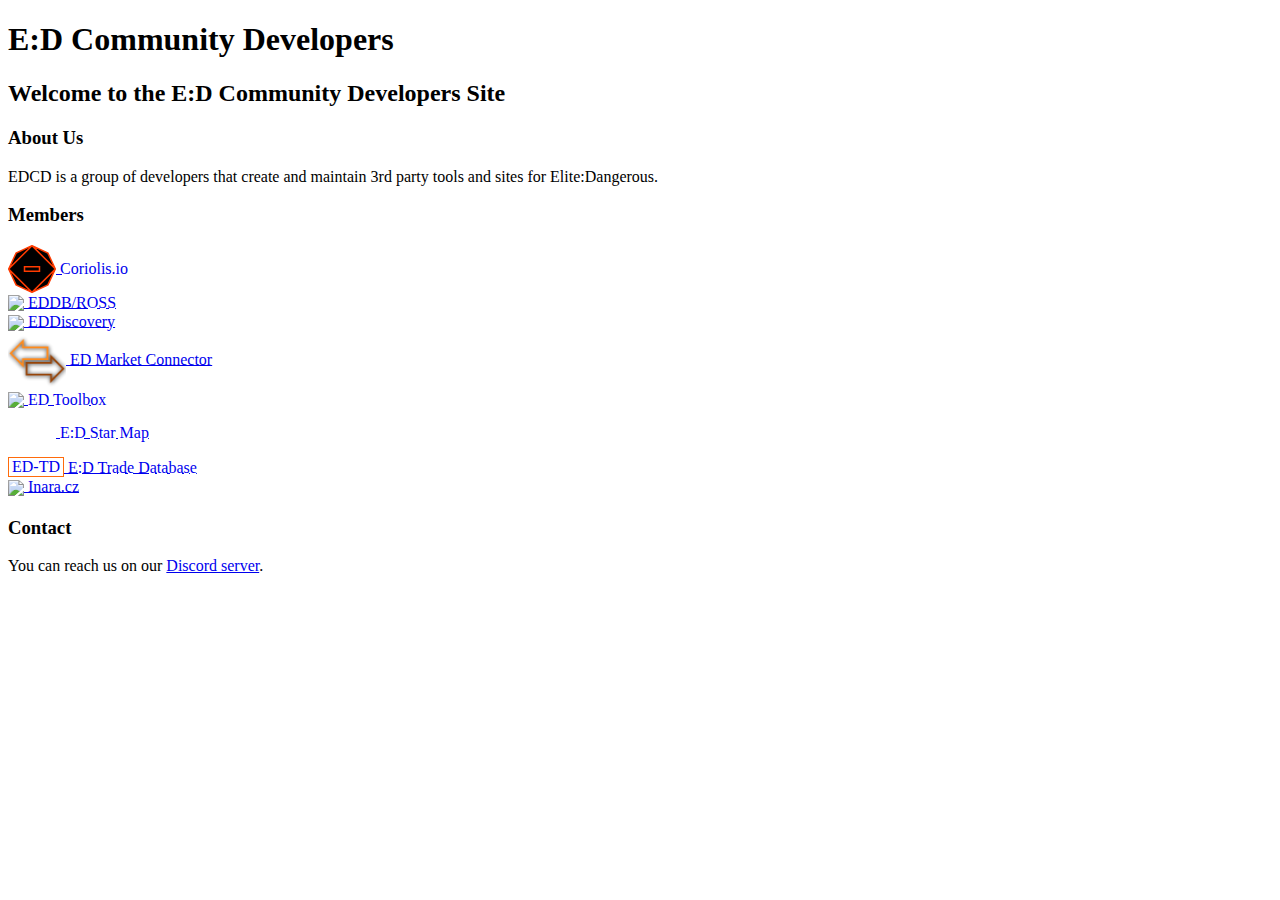
==== index.html @ 31a459c4 "adding edmc" ====
<!DOCTYPE html>
<html>
  <head>
    <meta charset='utf-8'>
    <meta http-equiv="X-UA-Compatible" content="chrome=1">
    <link rel="stylesheet" type="text/css" href="stylesheets/stylesheet.css" media="screen">
    <link rel="stylesheet" type="text/css" href="stylesheets/github-dark.css" media="screen">

    <title>E:D Community Developers</title>
  </head>

  <body>

    <header>
      <div class="container">
        <h1>E:D Community Developers</h1>
        <h2>Welcome to the E:D Community Developers Site</h2>
      </div>
    </header>

    <div class="container">
      <section id="main_content">
        <h3>About Us</h3>
        <p>EDCD is a group of developers that create and maintain 3rd party tools and sites for Elite:Dangerous.</p>

        <h3>Members</h3>
        <div style="clear: both; overflow:hidden; margin-bottom: 20px;">
          <div class="member" style="color:#FF3B00;">
            <a href="http://coriolis.io" target="_blank">
              <svg height="48" viewBox="0 0 32 32" style="vertical-align: middle;">
                <g transform='translate(1,1)'>
                  <path stroke='#ff3b00' transform='rotate(45 15 15)' d='m4,4 l 11,-4 l 11,4 l 4,11 l -4,11 l -11,4 l -11,-4 l -4,-11 l 4,-11 l 22,0 l 0,22 l -22,0 z' strokeWidth='1' fill='#000000'/>
                  <rect height='3' width='10' y='13.5' x='10' strokeWidth='1' stroke='#ff3b00'/>
                </g>
              </svg>
              <span style="vertical-align:middle">Coriolis.io</span>
            </a>
          </div>

          <div class="member" style="color:#fff;">
            <a href="http://eddb.io/" target="_blank">
              <img style="vertical-align:middle" src="//edcd.github.io/images/eddb-logo.png" width="58">
              <span style="vertical-align:middle">EDDB/ROSS</span>
            </a>
          </div>

          <div class="member" style="color:#fff;">
            <a href="http://eddiscovery.astronet.se/" target="_blank">
              <img style="vertical-align:middle" src="//edcd.github.io/images/ed-disco-logo.png" width="58">
              <span style="vertical-align:middle">EDDiscovery</span>
            </a>
          </div>

          <div class="member" style="color:#fff;">
            <a href="https://github.com/Marginal/EDMarketConnector" target="_blank">
              <img style="vertical-align:middle" src="images/edmc-logo.png" width="58">
              <span style="vertical-align:middle">ED Market Connector</span>
            </a>
          </div>

          <div class="member" style="color:#fff;">
            <a href="http://edtb.xyz/" target="_blank">
              <img style="vertical-align:middle" src="//edcd.github.io/images/edtb-logo.png" height="48">
              <span style="vertical-align:middle">ED Toolbox</span>
            </a>
          </div>


          <div class="member" style="color:#c8c8c8;">
            <a href="http://edsm.net/" target="_blank">
              <svg style="display:inline-block;vertical-align:middle" height="48" viewBox="0 0 960 960">
                <path fill="#FFFFFF" d="M289.253,242.47c32.203,12.904,57.848,38.699,70.546,71.006c12.904-32.203,38.698-57.848,71.005-70.545
                  c-32.202-12.904-57.848-38.699-70.546-71.005C347.354,204.127,321.561,229.772,289.253,242.47z" class="star1"></path>
                <path fill="#FFFFFF" d="M463.75,365.491c29.247,11.72,52.538,35.147,64.071,64.488c11.719-29.247,35.145-52.538,64.486-64.07
                  c-29.246-11.72-52.537-35.147-64.068-64.488C516.518,330.668,493.092,353.959,463.75,365.491z" class="star2"></path>
                <path fill="#FFFFFF" d="M667.417,230.336c50.782,20.35,91.224,61.028,111.25,111.976c20.349-50.783,61.024-91.226,111.973-111.25
                  c-50.782-20.35-91.224-61.028-111.247-111.975C759.041,169.871,718.365,210.313,667.417,230.336z" class="star3"></path>
                <path fill="#FFFFFF" d="M793.417,615.483c30.308,12.145,54.443,36.423,66.396,66.829c12.144-30.309,36.42-54.445,66.826-66.396
                  c-30.308-12.145-54.443-36.422-66.395-66.828C848.1,579.396,823.823,603.532,793.417,615.483z" class="star4"></path>
                <path fill="#FFFFFF" d="M71.488,754.347c49.385,19.79,88.715,59.349,108.188,108.894c19.79-49.386,59.348-88.715,108.893-108.188
                  c-49.385-19.79-88.715-59.349-108.188-108.893C160.591,695.546,121.034,734.874,71.488,754.347z" class="star5"></path>
              </svg>
              <span style="vertical-align:middle">E:D Star Map</span>
            </a>
          </div>


          <div class="member" style="color:#ff6b0b;">
            <a href="http://ed-td.space/" target="_blank">
              <div style="display: inline-block; padding: 0 3px; height:48; text-align:center; border: 1px solid #ff6b0b;">ED-TD</div>
              <span style="vertical-align:middle">E:D Trade Database</span>
            </a>
          </div>



          <div class="member" style="color:#fff;">
            <a href="http://inara.cz/" target="_blank">
              <img style="vertical-align:middle" src="//edcd.github.io/images/inara-logo.png" height="48">
              <span style="vertical-align:middle">Inara.cz</span>
            </a>
          </div>
        </div>

        <h3>Contact</h3>
        <p>You can reach us on our <a href="https://discord.gg/0uwCh6R62aQ0eeAX">Discord server</a>.
      </section>
    </div>
  </body>
</html>
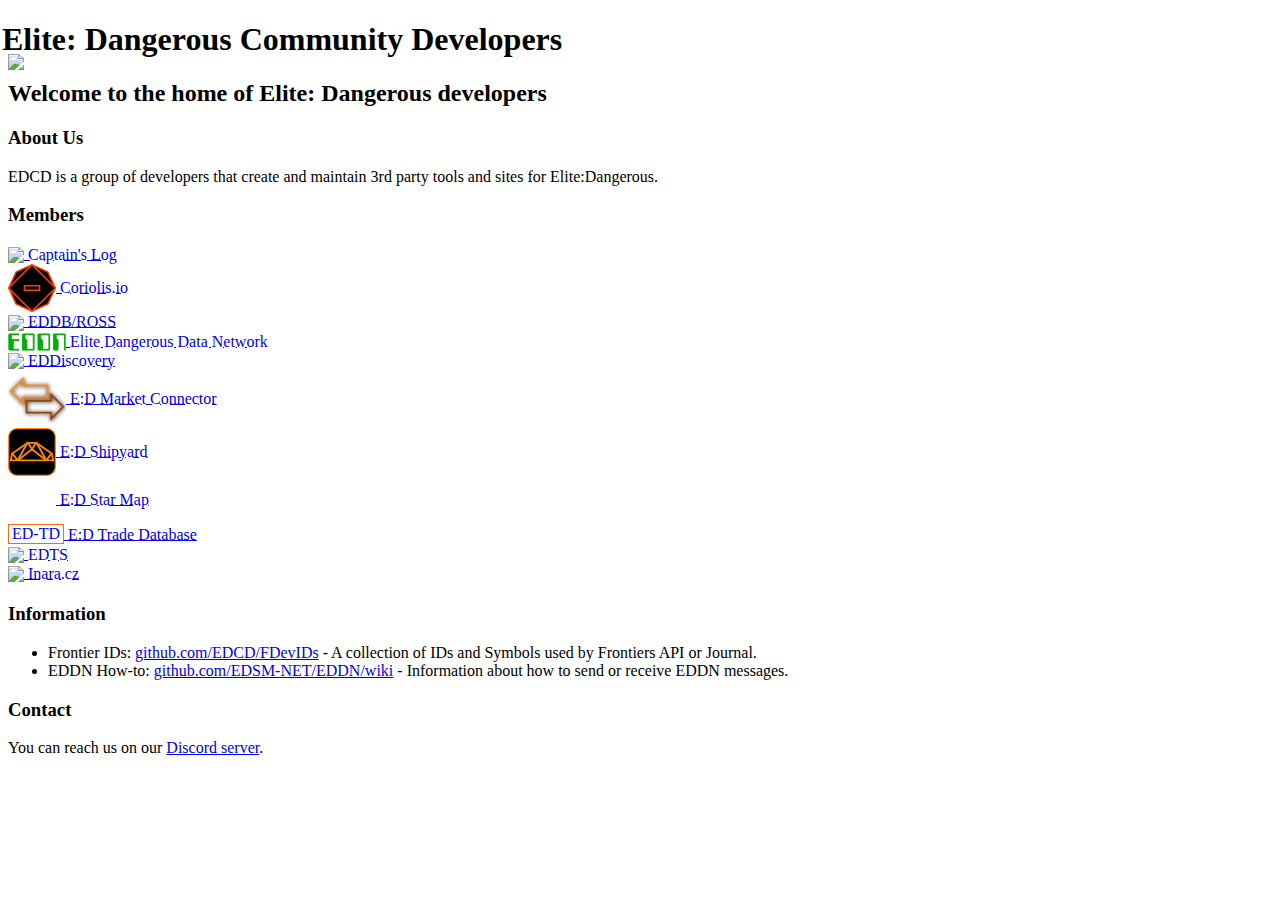
==== commit a578e128: "Add EDDN" ====
--- a/index.html
+++ b/index.html
@@ -13,8 +13,8 @@
 
     <header>
       <div class="container">
-        <h1>E:D Community Developers</h1>
-        <h2>Welcome to the E:D Community Developers Site</h2>
+        <h1><img src="images/edcd-white.png" style="height:80px; margin-bottom: -20px; margin-right: -30px"> Elite: Dangerous Community Developers</h1>
+        <h2>Welcome to the home of Elite: Dangerous developers</h2>
       </div>
     </header>
 
@@ -25,6 +25,14 @@
 
         <h3>Members</h3>
         <div style="clear: both; overflow:hidden; margin-bottom: 20px;">
+
+          <div class="member" style="color:#fff;">
+            <a href="http://scarygliders.net/captains-log/" target="_blank">
+              <img style="vertical-align:middle" src="images/captainslog.png" width="58">
+              <span style="vertical-align:middle">Captain's Log</span>
+            </a>
+          </div>
+
           <div class="member" style="color:#FF3B00;">
             <a href="http://coriolis.io" target="_blank">
               <svg height="48" viewBox="0 0 32 32" style="vertical-align: middle;">
@@ -39,32 +47,73 @@
 
           <div class="member" style="color:#fff;">
             <a href="http://eddb.io/" target="_blank">
-              <img style="vertical-align:middle" src="//edcd.github.io/images/eddb-logo.png" width="58">
+              <img style="vertical-align:middle" src="images/eddb-logo.png" width="58">
               <span style="vertical-align:middle">EDDB/ROSS</span>
+            </a>
+          </div>
+
+          <div class="member" style="color:#00af00;">
+            <a href="https://github.com/EDSM-NET/EDDN/wiki" target="_blank">
+              <img style="vertical-align:middle" src="images/eddn-logo.png" width="58">
+              <span style="vertical-align:middle">Elite Dangerous Data Network</span>
             </a>
           </div>
 
           <div class="member" style="color:#fff;">
             <a href="http://eddiscovery.astronet.se/" target="_blank">
-              <img style="vertical-align:middle" src="//edcd.github.io/images/ed-disco-logo.png" width="58">
+              <img style="vertical-align:middle" src="images/ed-disco-logo.png" width="58">
               <span style="vertical-align:middle">EDDiscovery</span>
             </a>
           </div>
 
+<!--           <div class="member" style="color:#fff;">
+            <a href="https://github.com/Duke-Jones/ED-IBE" target="_blank">
+              <img style="vertical-align:middle" src="images/edibe.png" width="58">
+              <span style="vertical-align:middle">ED-IBE</span>
+            </a>
+          </div> -->
+
           <div class="member" style="color:#fff;">
-            <a href="https://github.com/Marginal/EDMarketConnector" target="_blank">
+            <a href="https://github.com/Marginal/EDMarketConnector/wiki" target="_blank">
               <img style="vertical-align:middle" src="images/edmc-logo.png" width="58">
-              <span style="vertical-align:middle">ED Market Connector</span>
+              <span style="vertical-align:middle">E:D Market Connector</span>
             </a>
           </div>
 
-          <div class="member" style="color:#fff;">
+
+<!--           <div class="member" style="color:#fff;">
             <a href="http://edtb.xyz/" target="_blank">
-              <img style="vertical-align:middle" src="//edcd.github.io/images/edtb-logo.png" height="48">
+              <img style="vertical-align:middle" src="images/edtb-logo.png" height="48">
               <span style="vertical-align:middle">ED Toolbox</span>
             </a>
           </div>
+ -->
 
+          <div class="member" style="color:#FF860D;">
+            <a href="http://www.edshipyard.com" target="_blank">
+              <svg height="48" viewBox="0 0 21590 21590" style="vertical-align: middle;">
+                <g>
+                  <path fill="rgb(0,0,0)" stroke="none" d="M 3808,316 C 2062,316 316,2062 316,3808 L 316,17779 C 316,19525 2062,21272 3808,21272 L 17779,21272 C 19525,21272 21272,19525 21272,17779 L 21272,3808 C 21272,2062 19525,316 17779,316 L 3808,316 Z M 316,316 L 316,316 Z M 21272,21272 L 21272,21272 Z"/>
+                  <path fill="none" stroke="#FF860D" stroke-width="540" stroke-linejoin="round" d="M 3808,316 C 2062,316 316,2062 316,3808 L 316,17779 C 316,19525 2062,21272 3808,21272 L 17779,21272 C 19525,21272 21272,19525 21272,17779 L 21272,3808 C 21272,2062 19525,316 17779,316 L 3808,316 Z"/>
+                  <path fill="none" stroke="#FF860D" stroke-width="810" stroke-linejoin="round" stroke-linecap="round" d="M 12382,6985 L 10795,9525"/>
+                  <path fill="none" stroke="#FF860D" stroke-width="810" stroke-linejoin="round" stroke-linecap="round" d="M 9207,6985 L 10795,9525"/>
+                  <path fill="none" stroke="#FF860D" stroke-width="810" stroke-linejoin="round" stroke-linecap="round" d="M 8890,6667 L 12700,6667"/>
+                  <path fill="none" stroke="#FF860D" stroke-width="810" stroke-linejoin="round" stroke-linecap="round" d="M 4445,14287 L 8572,6985"/>
+                  <path fill="none" stroke="#FF860D" stroke-width="810" stroke-linejoin="round" stroke-linecap="round" d="M 17145,14287 L 13017,6985"/>
+                  <path fill="none" stroke="#FF860D" stroke-width="810" stroke-linejoin="round" stroke-linecap="round" d="M 1270,14606 L 20320,14606"/>
+                  <path fill="none" stroke="#FF860D" stroke-width="810" stroke-linejoin="round" stroke-linecap="round" d="M 1905,11430 L 1270,14606"/>
+                  <path fill="none" stroke="#FF860D" stroke-width="810" stroke-linejoin="round" stroke-linecap="round" d="M 20320,14605 L 19685,11430"/>
+                  <path fill="none" stroke="#FF860D" stroke-width="810" stroke-linejoin="round" stroke-linecap="round" d="M 1905,11430 L 8890,6667"/>
+                  <path fill="none" stroke="#FF860D" stroke-width="810" stroke-linejoin="round" stroke-linecap="round" d="M 19685,11430 L 12700,6667"/>
+                  <path fill="none" stroke="#FF860D" stroke-width="810" stroke-linejoin="round" stroke-linecap="round" d="M 2222,11747 L 4127,14287"/>
+                  <path fill="none" stroke="#FF860D" stroke-width="810" stroke-linejoin="round" stroke-linecap="round" d="M 19367,11747 L 17462,14287"/>
+                  <path fill="none" stroke="#FF860D" stroke-width="810" stroke-linejoin="round" stroke-linecap="round" d="M 4762,14287 L 10795,9525"/>
+                  <path fill="none" stroke="#FF860D" stroke-width="810" stroke-linejoin="round" stroke-linecap="round" d="M 16827,14287 L 10795,9525"/>
+                </g>
+              </svg>
+              <span style="vertical-align:middle">E:D Shipyard</span>
+            </a>
+          </div>
 
           <div class="member" style="color:#c8c8c8;">
             <a href="http://edsm.net/" target="_blank">
@@ -93,14 +142,27 @@
           </div>
 
 
+          <div class="member" style="color:#fff;">
+            <a href="https://bitbucket.org/Esvandiary/edts" target="_blank">
+              <img style="vertical-align:middle" src="images/edts.png" width="58">
+              <span style="vertical-align:middle">EDTS</span>
+            </a>
+          </div>
+
 
           <div class="member" style="color:#fff;">
             <a href="http://inara.cz/" target="_blank">
-              <img style="vertical-align:middle" src="//edcd.github.io/images/inara-logo.png" height="48">
+              <img style="vertical-align:middle" src="images/inara-logo.png" height="48">
               <span style="vertical-align:middle">Inara.cz</span>
             </a>
           </div>
         </div>
+
+        <h3>Information</h3>
+        <ul>
+          <li>Frontier IDs: <a href="https://github.com/EDCD/FDevIDs">github.com/EDCD/FDevIDs</a> - A collection of IDs and Symbols used by Frontiers API or Journal.</li>
+          <li>EDDN How-to: <a href="https://github.com/EDSM-NET/EDDN/wiki#app-developers-data-uploaders">github.com/EDSM-NET/EDDN/wiki</a> - Information about how to send or receive EDDN messages.</li>
+        </ul>
 
         <h3>Contact</h3>
         <p>You can reach us on our <a href="https://discord.gg/0uwCh6R62aQ0eeAX">Discord server</a>.
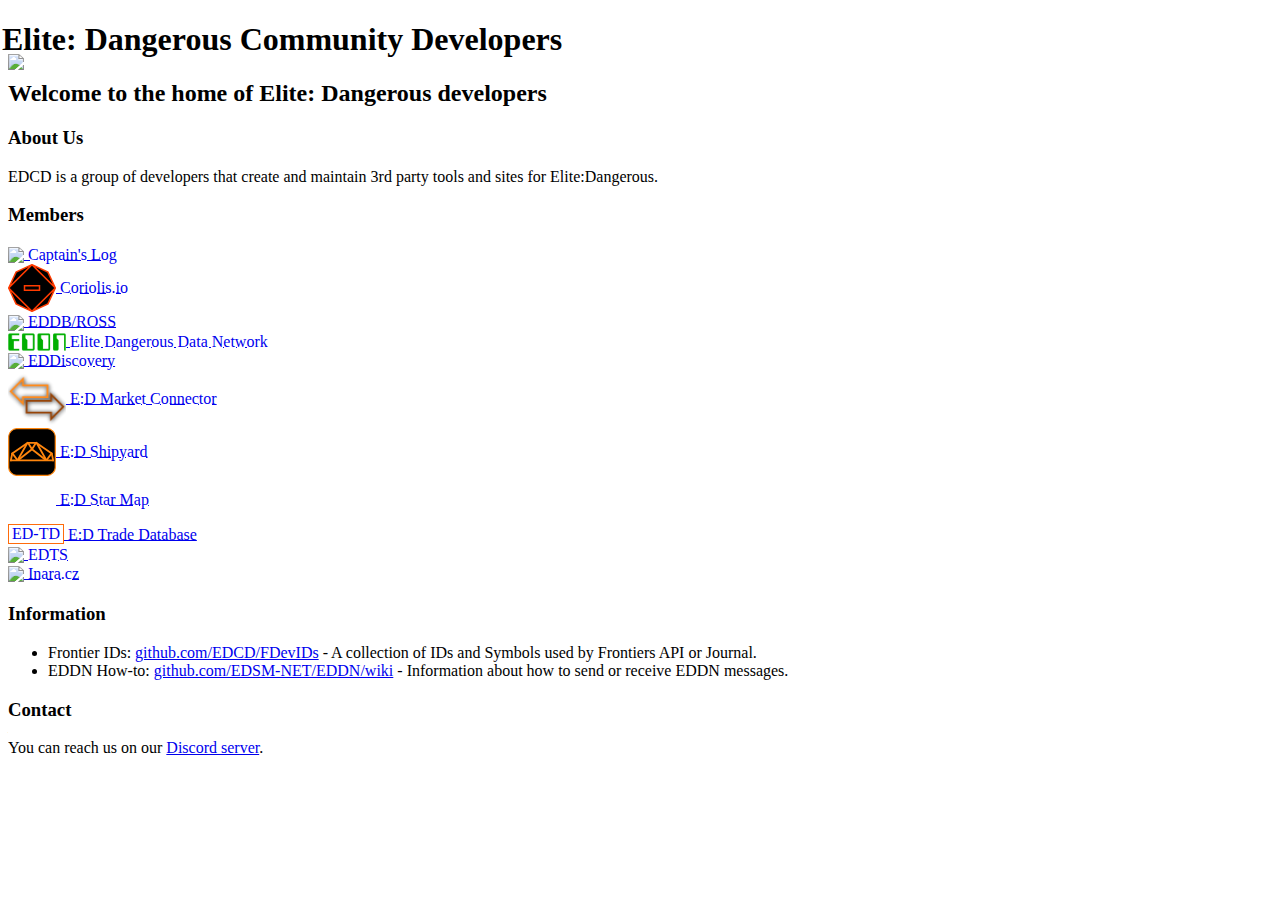
==== commit fca082af: "EDMC is orange" ====
--- a/index.html
+++ b/index.html
@@ -73,7 +73,7 @@
             </a>
           </div> -->
 
-          <div class="member" style="color:#fff;">
+          <div class="member" style="color:#ff8000;">
             <a href="https://github.com/Marginal/EDMarketConnector/wiki" target="_blank">
               <img style="vertical-align:middle" src="images/edmc-logo.png" width="58">
               <span style="vertical-align:middle">E:D Market Connector</span>
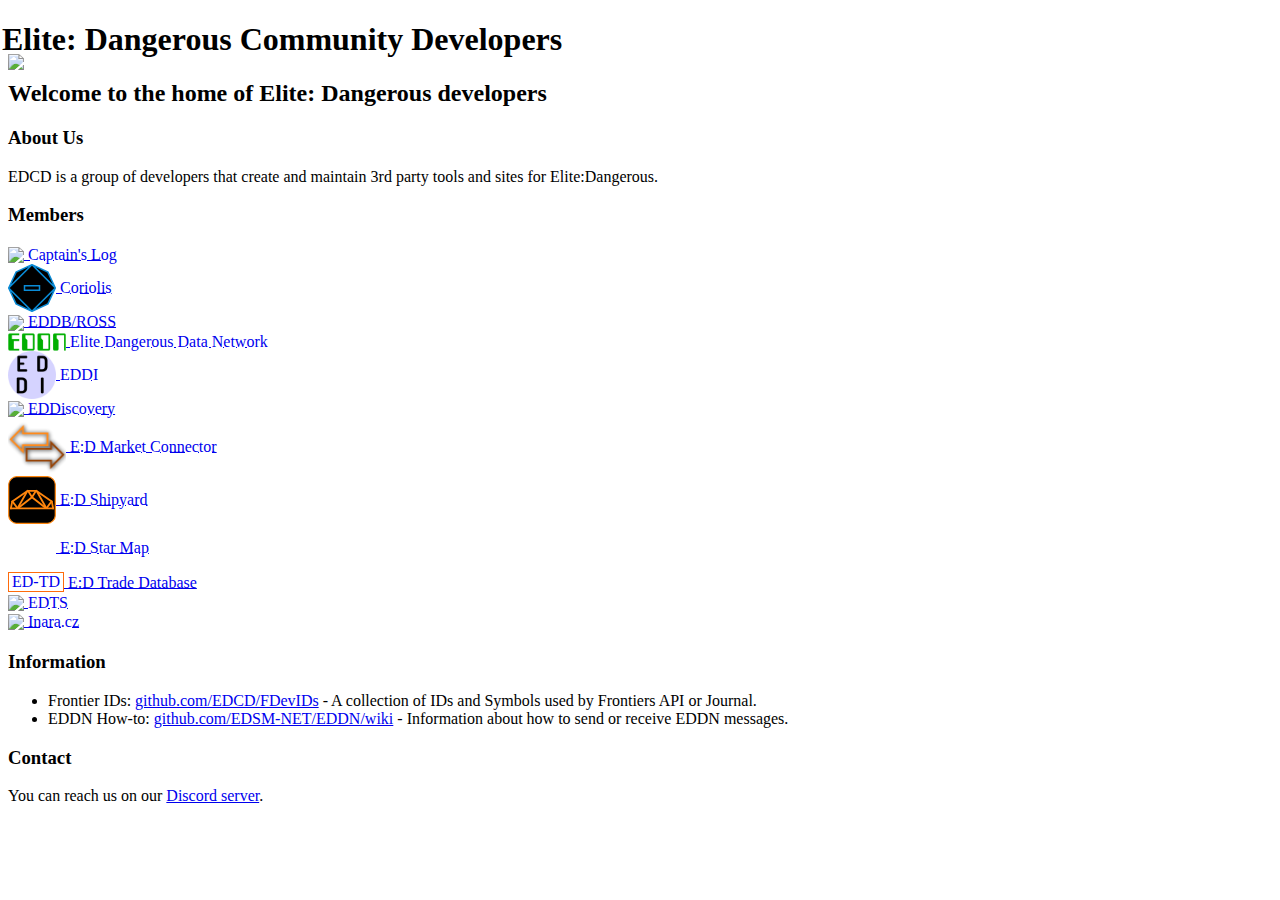
==== commit 1367f7f2: "Add EDDI" ====
--- a/index.html
+++ b/index.html
@@ -34,14 +34,14 @@
           </div>
 
           <div class="member" style="color:#FF3B00;">
-            <a href="http://coriolis.io" target="_blank">
+            <a href="https://coriolis.edcd.io/" target="_blank">
               <svg height="48" viewBox="0 0 32 32" style="vertical-align: middle;">
                 <g transform='translate(1,1)'>
-                  <path stroke='#ff3b00' transform='rotate(45 15 15)' d='m4,4 l 11,-4 l 11,4 l 4,11 l -4,11 l -11,4 l -11,-4 l -4,-11 l 4,-11 l 22,0 l 0,22 l -22,0 z' strokeWidth='1' fill='#000000'/>
-                  <rect height='3' width='10' y='13.5' x='10' strokeWidth='1' stroke='#ff3b00'/>
+                  <path stroke='#0a8bd6' transform='rotate(45 15 15)' d='m4,4 l 11,-4 l 11,4 l 4,11 l -4,11 l -11,4 l -11,-4 l -4,-11 l 4,-11 l 22,0 l 0,22 l -22,0 z' strokeWidth='1' fill='#000000'/>
+                  <rect height='3' width='10' y='13.5' x='10' strokeWidth='1' stroke='#0a8bd6'/>
                 </g>
               </svg>
-              <span style="vertical-align:middle">Coriolis.io</span>
+              <span style="vertical-align:middle">Coriolis</span>
             </a>
           </div>
 
@@ -56,6 +56,13 @@
             <a href="https://github.com/EDSM-NET/EDDN/wiki" target="_blank">
               <img style="vertical-align:middle" src="images/eddn-logo.png" width="58">
               <span style="vertical-align:middle">Elite Dangerous Data Network</span>
+            </a>
+          </div>
+
+          <div class="member" style="color:#d5d3ff;">
+            <a href="https://github.com/EDCD/EDDI" target="_blank">
+              <img style="vertical-align:middle" src="images/eddi-logo.png" height="48">
+              <span style="vertical-align:middle">EDDI</span>
             </a>
           </div>
 
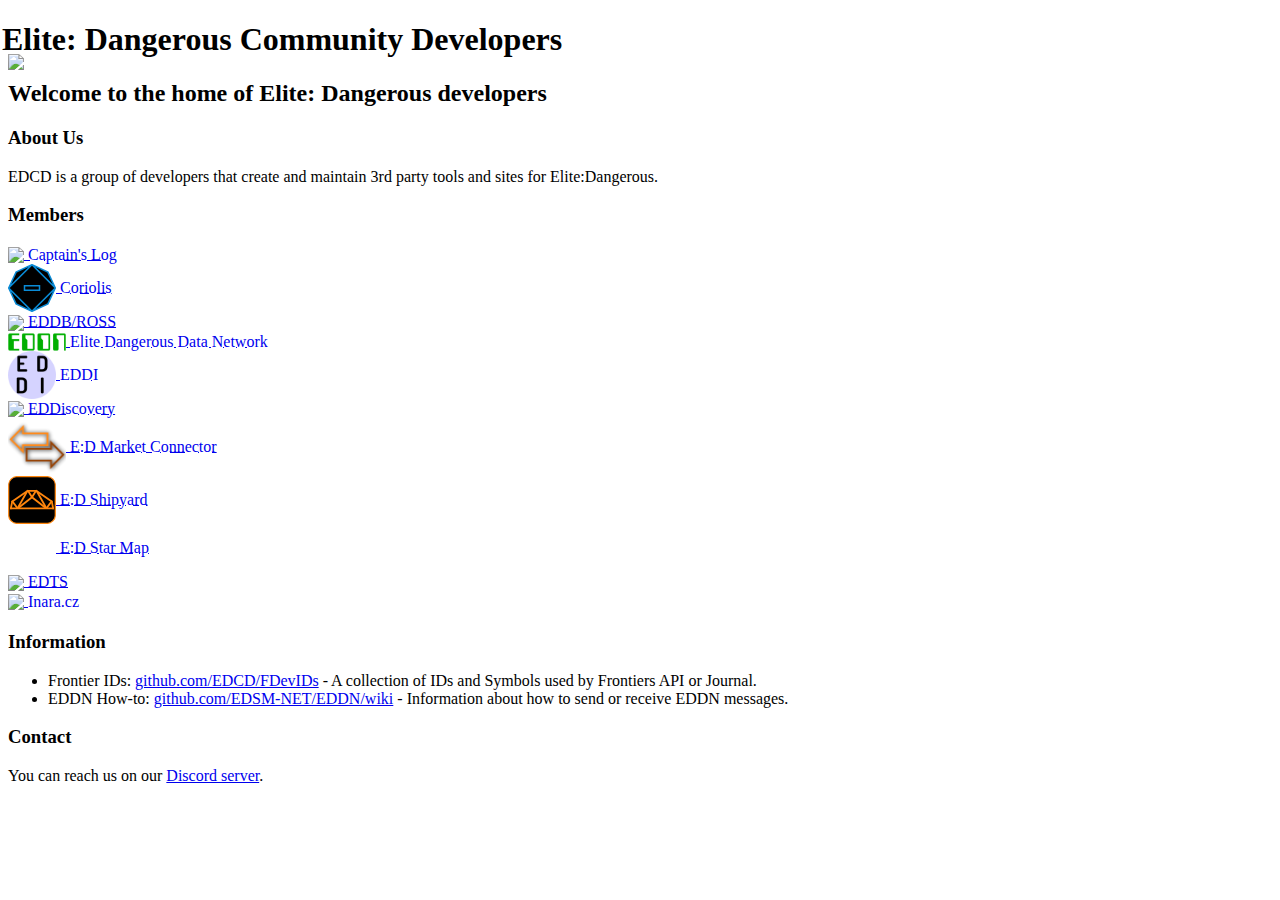
==== commit d342e29b: "Fix broken links" ====
--- a/index.html
+++ b/index.html
@@ -27,14 +27,14 @@
         <div style="clear: both; overflow:hidden; margin-bottom: 20px;">
 
           <div class="member" style="color:#fff;">
-            <a href="http://scarygliders.net/captains-log/" target="_blank">
+            <a href="https://captainslog.scarygliders.net/" target="_blank">
               <img style="vertical-align:middle" src="images/captainslog.png" width="58">
               <span style="vertical-align:middle">Captain's Log</span>
             </a>
           </div>
 
           <div class="member" style="color:#FF3B00;">
-            <a href="https://coriolis.edcd.io/" target="_blank">
+            <a href="https://coriolis.io/" target="_blank">
               <svg height="48" viewBox="0 0 32 32" style="vertical-align: middle;">
                 <g transform='translate(1,1)'>
                   <path stroke='#0a8bd6' transform='rotate(45 15 15)' d='m4,4 l 11,-4 l 11,4 l 4,11 l -4,11 l -11,4 l -11,-4 l -4,-11 l 4,-11 l 22,0 l 0,22 l -22,0 z' strokeWidth='1' fill='#000000'/>
@@ -46,7 +46,7 @@
           </div>
 
           <div class="member" style="color:#fff;">
-            <a href="http://eddb.io/" target="_blank">
+            <a href="https://eddb.io/" target="_blank">
               <img style="vertical-align:middle" src="images/eddb-logo.png" width="58">
               <span style="vertical-align:middle">EDDB/ROSS</span>
             </a>
@@ -67,37 +67,21 @@
           </div>
 
           <div class="member" style="color:#fff;">
-            <a href="http://eddiscovery.astronet.se/" target="_blank">
+            <a href="https://github.com/EDDiscovery/EDDiscovery/wiki" target="_blank">
               <img style="vertical-align:middle" src="images/ed-disco-logo.png" width="58">
               <span style="vertical-align:middle">EDDiscovery</span>
             </a>
           </div>
 
-<!--           <div class="member" style="color:#fff;">
-            <a href="https://github.com/Duke-Jones/ED-IBE" target="_blank">
-              <img style="vertical-align:middle" src="images/edibe.png" width="58">
-              <span style="vertical-align:middle">ED-IBE</span>
-            </a>
-          </div> -->
-
           <div class="member" style="color:#ff8000;">
-            <a href="https://github.com/Marginal/EDMarketConnector/wiki" target="_blank">
+            <a href="https://github.com/EDCD/EDMarketConnector/wiki" target="_blank">
               <img style="vertical-align:middle" src="images/edmc-logo.png" width="58">
               <span style="vertical-align:middle">E:D Market Connector</span>
             </a>
           </div>
 
-
-<!--           <div class="member" style="color:#fff;">
-            <a href="http://edtb.xyz/" target="_blank">
-              <img style="vertical-align:middle" src="images/edtb-logo.png" height="48">
-              <span style="vertical-align:middle">ED Toolbox</span>
-            </a>
-          </div>
- -->
-
           <div class="member" style="color:#FF860D;">
-            <a href="http://www.edshipyard.com" target="_blank">
+            <a href="http://www.edsy.org/" target="_blank">
               <svg height="48" viewBox="0 0 21590 21590" style="vertical-align: middle;">
                 <g>
                   <path fill="rgb(0,0,0)" stroke="none" d="M 3808,316 C 2062,316 316,2062 316,3808 L 316,17779 C 316,19525 2062,21272 3808,21272 L 17779,21272 C 19525,21272 21272,19525 21272,17779 L 21272,3808 C 21272,2062 19525,316 17779,316 L 3808,316 Z M 316,316 L 316,316 Z M 21272,21272 L 21272,21272 Z"/>
@@ -123,7 +107,7 @@
           </div>
 
           <div class="member" style="color:#c8c8c8;">
-            <a href="http://edsm.net/" target="_blank">
+            <a href="https://www.edsm.net/" target="_blank">
               <svg style="display:inline-block;vertical-align:middle" height="48" viewBox="0 0 960 960">
                 <path fill="#FFFFFF" d="M289.253,242.47c32.203,12.904,57.848,38.699,70.546,71.006c12.904-32.203,38.698-57.848,71.005-70.545
                   c-32.202-12.904-57.848-38.699-70.546-71.005C347.354,204.127,321.561,229.772,289.253,242.47z" class="star1"></path>
@@ -140,15 +124,6 @@
             </a>
           </div>
 
-
-          <div class="member" style="color:#ff6b0b;">
-            <a href="http://ed-td.space/" target="_blank">
-              <div style="display: inline-block; padding: 0 3px; height:48; text-align:center; border: 1px solid #ff6b0b;">ED-TD</div>
-              <span style="vertical-align:middle">E:D Trade Database</span>
-            </a>
-          </div>
-
-
           <div class="member" style="color:#fff;">
             <a href="https://bitbucket.org/Esvandiary/edts" target="_blank">
               <img style="vertical-align:middle" src="images/edts.png" width="58">
@@ -156,9 +131,8 @@
             </a>
           </div>
 
-
           <div class="member" style="color:#fff;">
-            <a href="http://inara.cz/" target="_blank">
+            <a href="https://inara.cz/" target="_blank">
               <img style="vertical-align:middle" src="images/inara-logo.png" height="48">
               <span style="vertical-align:middle">Inara.cz</span>
             </a>
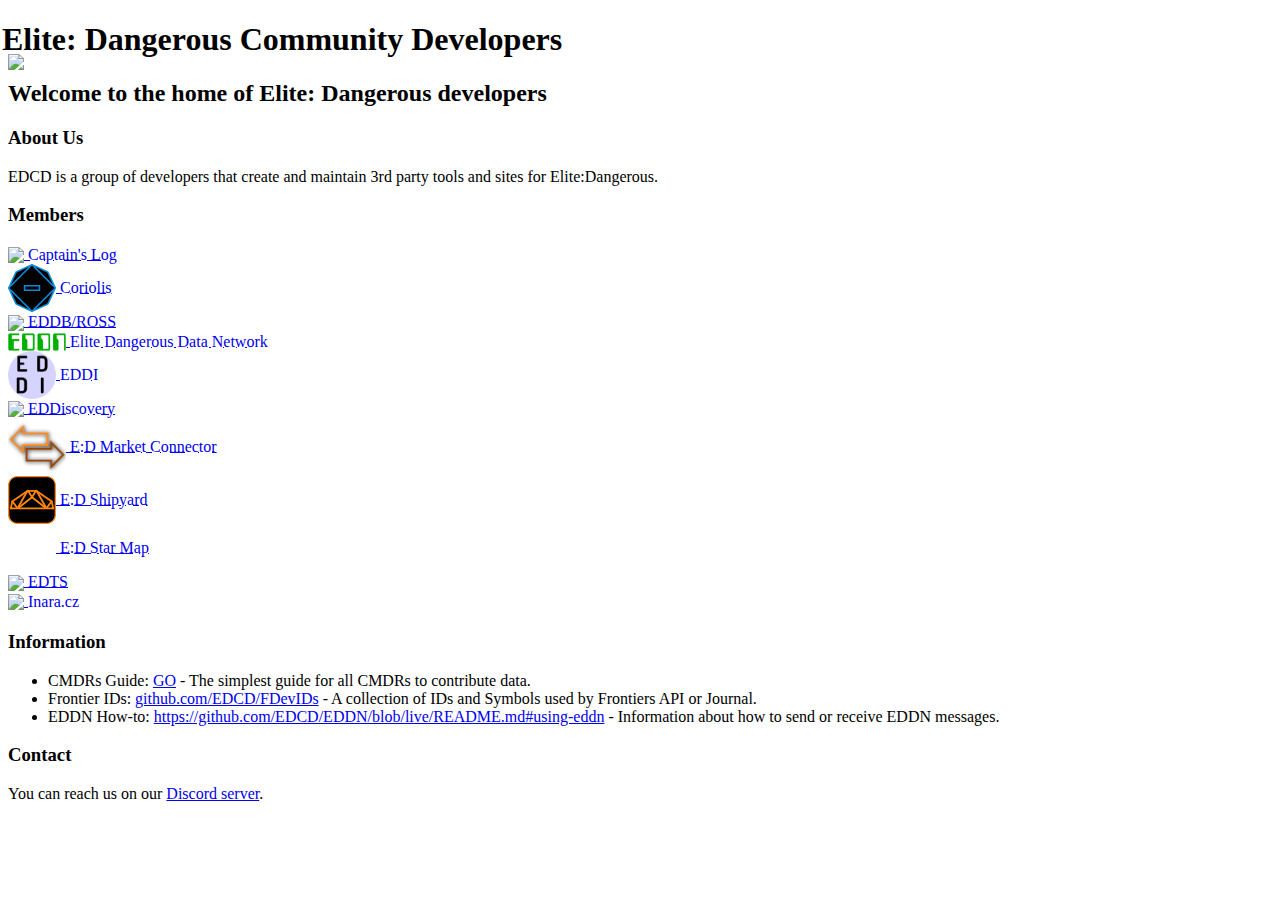
==== commit 32552698: "index.html: Update the link to EDDN 'how to'" ====
--- a/index.html
+++ b/index.html
@@ -53,7 +53,7 @@
           </div>
 
           <div class="member" style="color:#00af00;">
-            <a href="https://github.com/EDSM-NET/EDDN/wiki" target="_blank">
+            <a href="https://github.com/EDCD/EDDN/wiki" target="_blank">
               <img style="vertical-align:middle" src="images/eddn-logo.png" width="58">
               <span style="vertical-align:middle">Elite Dangerous Data Network</span>
             </a>
@@ -141,8 +141,9 @@
 
         <h3>Information</h3>
         <ul>
+          <li>CMDRs Guide: <a href="cmdrs-guide.html">GO</a> - The simplest guide for all CMDRs to contribute data.</li>
           <li>Frontier IDs: <a href="https://github.com/EDCD/FDevIDs">github.com/EDCD/FDevIDs</a> - A collection of IDs and Symbols used by Frontiers API or Journal.</li>
-          <li>EDDN How-to: <a href="https://github.com/EDSM-NET/EDDN/wiki#app-developers-data-uploaders">github.com/EDSM-NET/EDDN/wiki</a> - Information about how to send or receive EDDN messages.</li>
+          <li>EDDN How-to: <a href="https://github.com/EDCD/EDDN/blob/live/README.md#using-eddn">https://github.com/EDCD/EDDN/blob/live/README.md#using-eddn</a> - Information about how to send or receive EDDN messages.</li>
         </ul>
 
         <h3>Contact</h3>
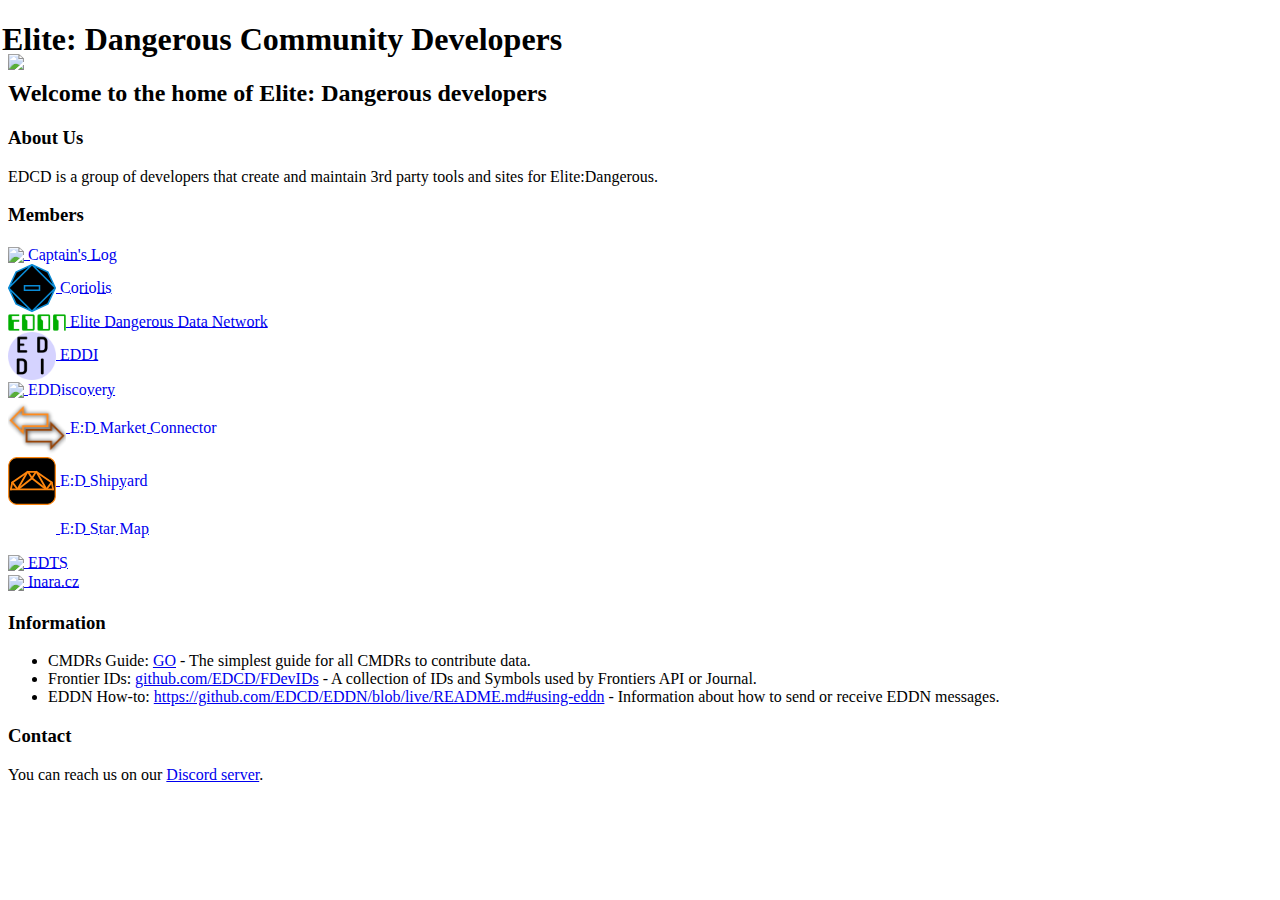
==== commit 13533efd: "Merge pull request #10 from Rixxan/update_links" ====
--- a/index.html
+++ b/index.html
@@ -42,13 +42,6 @@
                 </g>
               </svg>
               <span style="vertical-align:middle">Coriolis</span>
-            </a>
-          </div>
-
-          <div class="member" style="color:#fff;">
-            <a href="https://eddb.io/" target="_blank">
-              <img style="vertical-align:middle" src="images/eddb-logo.png" width="58">
-              <span style="vertical-align:middle">EDDB/ROSS</span>
             </a>
           </div>
 
